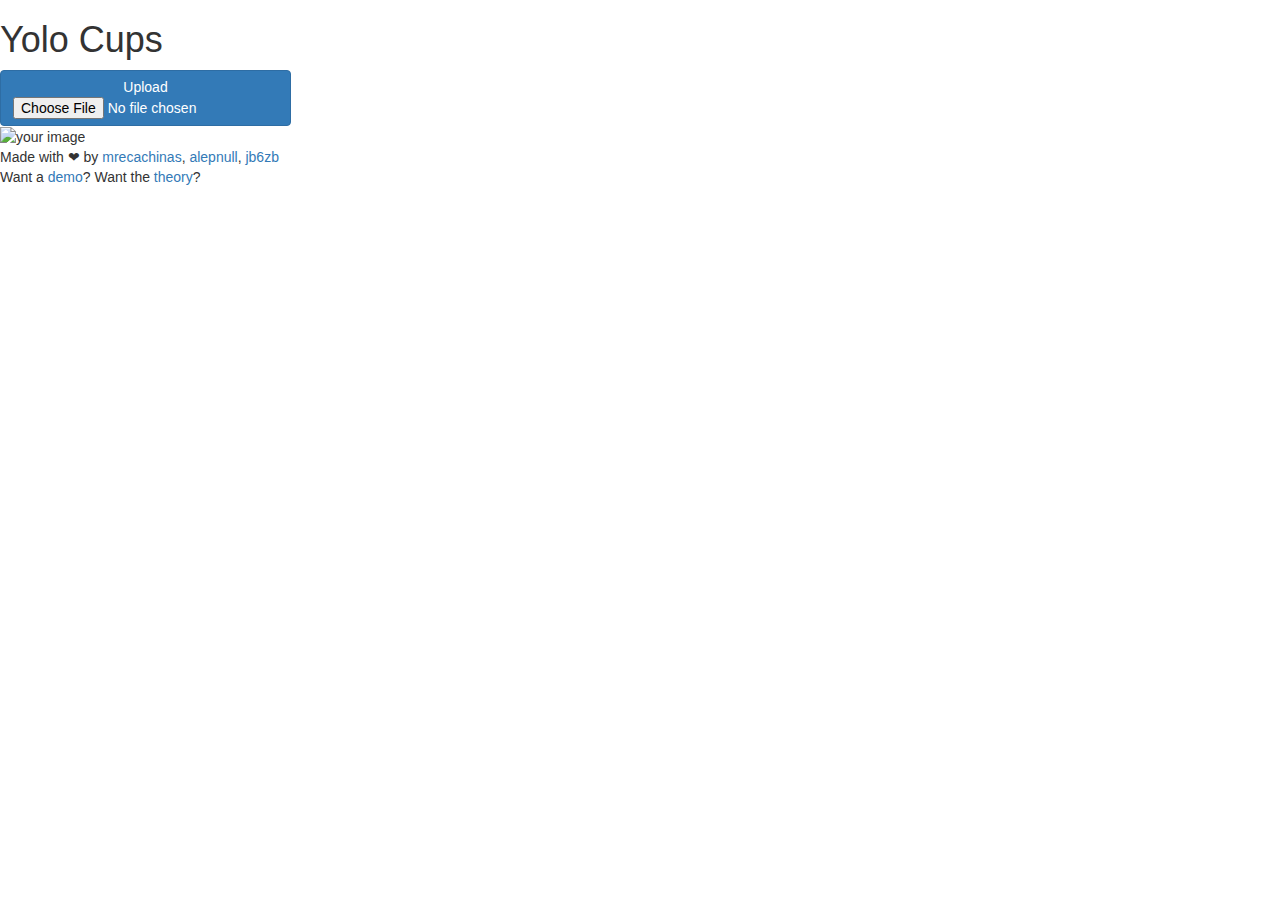
==== templates/index.html @ 3013ba4c "uncommented" ====
<!DOCTYPE html>
<!--[if IE 8]><html class="no-js lt-ie9" lang="en" ><![endif]-->
<!--[if gt IE 8]><!--> <html class="no-js" lang="en" ><!--<![endif]-->
<head>
    <meta charset="utf-8">
    <meta name="viewport" content="width=device-width">
    <title>Yolo Cups</title>
    <link href='http://fonts.googleapis.com/css?family=Open+Sans:400,600' rel='stylesheet' type='text/css'>
    <link rel="stylesheet" href="../static/css/styles.css">
    <link rel="stylesheet" href="http://netdna.bootstrapcdn.com/bootstrap/3.1.1/css/bootstrap.min.css">
    <script src="http://cdnjs.cloudflare.com/ajax/libs/modernizr/2.7.1/modernizr.min.js"></script>
    <link href="../static/img/favicon.ico" rel="icon" type="image/x-icon" />
</head>
<body>
	<h1>Yolo Cups</h1>
	<div class="wrapper">
		<div class="fileUpload btn btn-primary">
    		<span>Upload</span>
    		<input type="file" class="upload" accept="image/gif, image/jpeg, image/png" onchange="readURL(this);"/>
		</div>
	</div>
	<img id="blah" src="#" alt="your image" />
	<footer>Made with ❤ by <a href="http://www.github.com/mrecachinas" target="_">mrecachinas</a>, <a href="http://www.github.com/alepnull" target="_">alepnull</a>, <a href="http://www.github.com/jb6zb" target="_">jb6zb</a><br>Want a <a href="demo">demo</a>? Want the <a href="theory">theory</a>?</footer>
	<script src="http://ajax.googleapis.com/ajax/libs/jquery/1.11.0/jquery.min.js"></script>
	<script src="../static/js/script.js"></script>
</body>
</html>
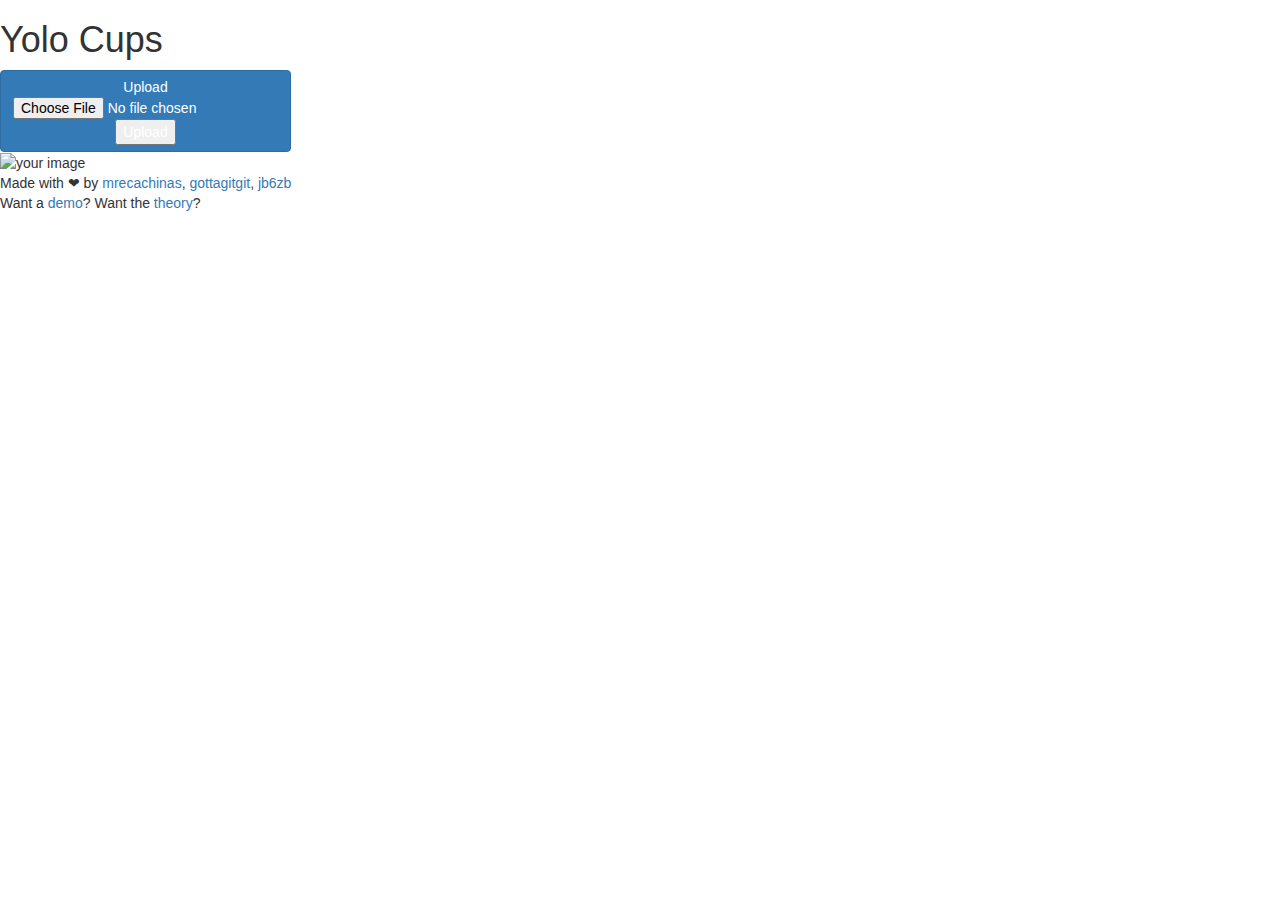
==== commit 5c89d203: "back to form post" ====
--- a/templates/index.html
+++ b/templates/index.html
@@ -9,18 +9,21 @@
     <link rel="stylesheet" href="../static/css/styles.css">
     <link rel="stylesheet" href="http://netdna.bootstrapcdn.com/bootstrap/3.1.1/css/bootstrap.min.css">
     <script src="http://cdnjs.cloudflare.com/ajax/libs/modernizr/2.7.1/modernizr.min.js"></script>
-    <link href="../static/img/favicon.ico" rel="icon" type="image/x-icon" />
+    <link href="../static/img/favicon.png" rel="icon" type="image/x-icon" />
 </head>
 <body>
 	<h1>Yolo Cups</h1>
 	<div class="wrapper">
 		<div class="fileUpload btn btn-primary">
     		<span>Upload</span>
-    		<input type="file" class="upload" accept="image/gif, image/jpeg, image/png" onchange="readURL(this);"/>
+            <form action="/uploads" method="POST" enctype="multipart/form-data">
+    		  <input type=file class="upload" accept="image/gif, image/jpeg, image/png" name="file"/>
+              <input type=submit value=Upload>
+            </form>
 		</div>
 	</div>
 	<img id="blah" src="#" alt="your image" />
-	<footer>Made with ❤ by <a href="http://www.github.com/mrecachinas" target="_">mrecachinas</a>, <a href="http://www.github.com/alepnull" target="_">alepnull</a>, <a href="http://www.github.com/jb6zb" target="_">jb6zb</a><br>Want a <a href="demo">demo</a>? Want the <a href="theory">theory</a>?</footer>
+	<footer>Made with ❤ by <a href="http://www.github.com/mrecachinas" target="_">mrecachinas</a>, <a href="http://www.github.com/gottagitgit" target="_">gottagitgit</a>, <a href="http://www.github.com/jb6zb" target="_">jb6zb</a><br>Want a <a href="demo">demo</a>? Want the <a href="theory">theory</a>?</footer>
 	<script src="http://ajax.googleapis.com/ajax/libs/jquery/1.11.0/jquery.min.js"></script>
 	<script src="../static/js/script.js"></script>
 </body>
